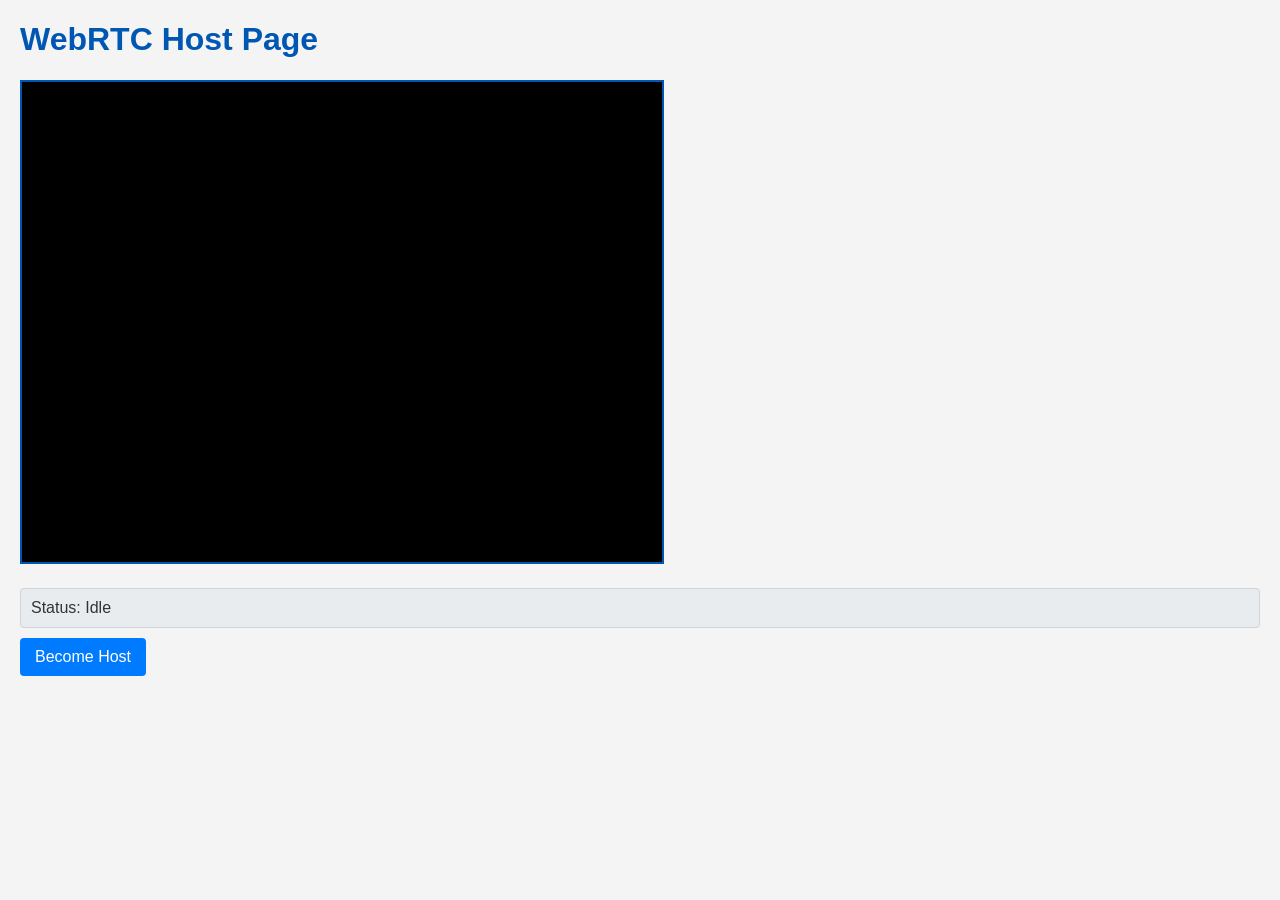
==== src/main/resources/static/host.html @ 3ca46aab "feat: Implement WebRTC queuing video application This commit introduces a full-featured WebRTC queui" ====
<!DOCTYPE html>
<html lang="en">
<head>
    <meta charset="UTF-8">
    <title>WebRTC Host</title>
    <link rel="stylesheet" href="css/style.css"> <!-- Optional: common stylesheet -->
</head>
<body>
    <h1>WebRTC Host Page</h1>
    <div>
        <video id="localVideo" autoplay playsinline muted width="640" height="480"></video>
    </div>
    <div id="status">Status: Idle</div>
    <button id="startHostButton">Become Host</button>

    <script src="js/host.js"></script>
</body>
</html>
---- src/main/resources/static/css/style.css ----
body { font-family: Arial, sans-serif; margin: 20px; background-color: #f4f4f4; color: #333; }
h1 { color: #0056b3; }
video { border: 2px solid #0056b3; margin-bottom: 10px; background-color: #000; }
#status { margin-top: 10px; padding:10px; background-color: #e9ecef; border: 1px solid #ced4da; border-radius: 4px; }
button {
    background-color: #007bff; color: white; padding: 10px 15px; border: none; border-radius: 4px; cursor: pointer; font-size: 16px; margin-top: 10px;
}
button:hover { background-color: #0056b3; }
button:disabled { background-color: #cccccc; cursor: not-allowed; }
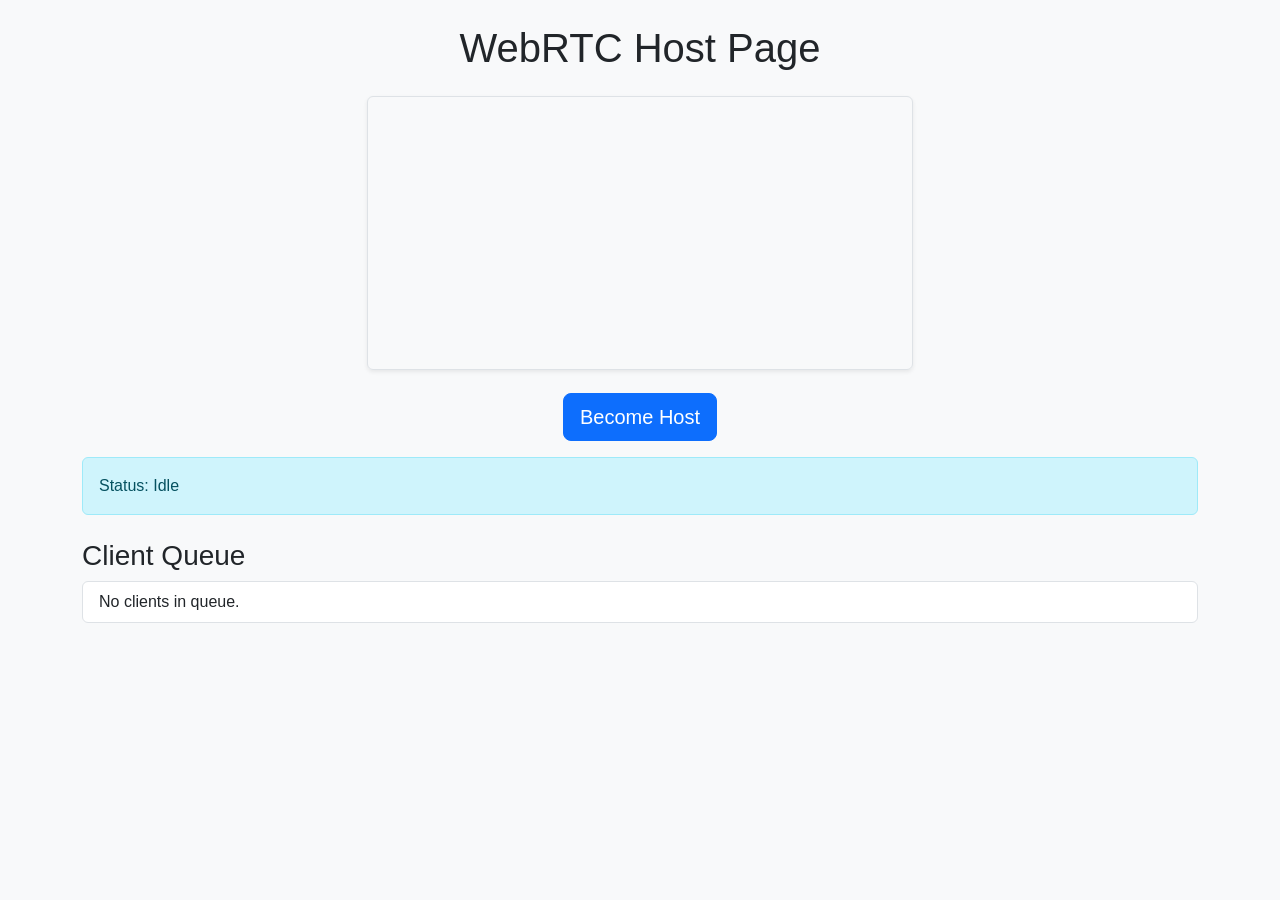
==== commit a8f59de0: "Jules was unable to complete the task in time. Please review the work done so far and provide feedba" ====
--- a/src/main/resources/static/host.html
+++ b/src/main/resources/static/host.html
@@ -2,17 +2,43 @@
 <html lang="en">
 <head>
     <meta charset="UTF-8">
+    <meta name="viewport" content="width=device-width, initial-scale=1">
     <title>WebRTC Host</title>
-    <link rel="stylesheet" href="css/style.css"> <!-- Optional: common stylesheet -->
+    <link href="https://cdn.jsdelivr.net/npm/bootstrap@5.3.2/dist/css/bootstrap.min.css" rel="stylesheet">
+    <link rel="stylesheet" href="css/style.css"> <!-- Custom styles -->
 </head>
 <body>
-    <h1>WebRTC Host Page</h1>
-    <div>
-        <video id="localVideo" autoplay playsinline muted width="640" height="480"></video>
+    <div class="container mt-4">
+        <header class="text-center mb-4">
+            <h1>WebRTC Host Page</h1>
+        </header>
+
+        <div class="row justify-content-center mb-3">
+            <div class="col-md-8 col-lg-6">
+                <video id="localVideo" autoplay playsinline muted class="img-fluid border rounded shadow-sm"></video>
+            </div>
+        </div>
+
+        <div class="text-center mb-3">
+            <button id="startHostButton" class="btn btn-primary btn-lg">Become Host</button>
+        </div>
+
+        <div id="status" class="alert alert-info" role="alert">Status: Idle</div>
+
+        <div class="mt-4">
+            <h3>Client Queue</h3>
+            <ul id="clientQueueList" class="list-group">
+                <!-- Client items will be populated here by host.js -->
+                <li class="list-group-item">No clients in queue.</li>
+            </ul>
+        </div>
+
+        <div class="mt-3 text-center">
+             <button id="endCurrentClientSessionButton" class="btn btn-danger" style="display: none;">End Current Client's Session</button>
+        </div>
+
     </div>
-    <div id="status">Status: Idle</div>
-    <button id="startHostButton">Become Host</button>
-
+    <script src="https://cdn.jsdelivr.net/npm/bootstrap@5.3.2/dist/js/bootstrap.bundle.min.js"></script>
     <script src="js/host.js"></script>
 </body>
 </html>
